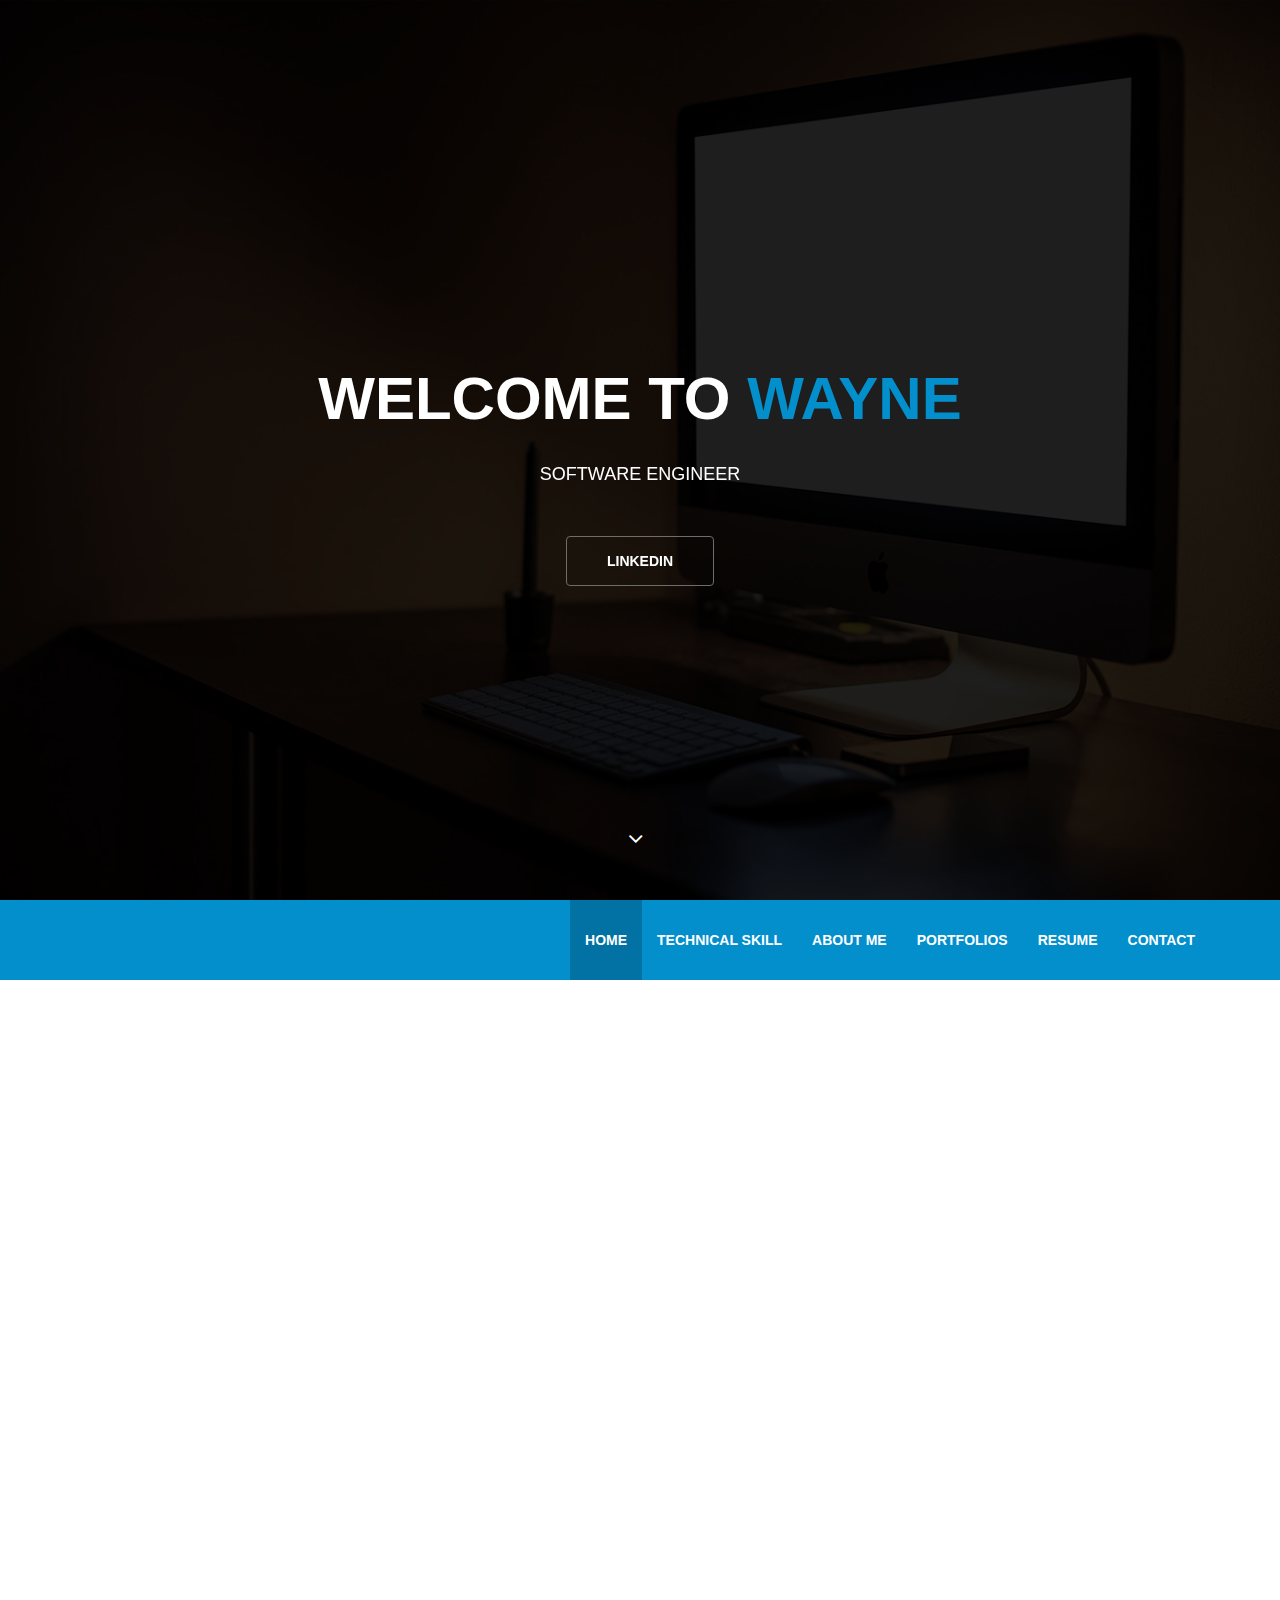
==== index.html @ a73c1608 "add cmpe273 project website link as ducument" ====
<!DOCTYPE html>
<html lang="en">

<head>
    <meta charset="utf-8">
    <meta name="viewport" content="width=device-width, initial-scale=1.0">
    <meta name="description" content="">
    <meta name="author" content="">
    <title>Wayne</title>
    <link href="css/bootstrap.min.css" rel="stylesheet">
    <link href="css/animate.min.css" rel="stylesheet">
    <link href="css/font-awesome.min.css" rel="stylesheet">
    <link href="css/lightbox.css" rel="stylesheet">
    <link href="css/main.css" rel="stylesheet">
    <link id="css-preset" href="css/presets/preset1.css" rel="stylesheet">
    <link href="css/responsive.css" rel="stylesheet">

    <!--[if lt IE 9]>
    <script src="js/html5shiv.js"></script>
    <script src="js/respond.min.js"></script>
  <![endif]-->

<!-- 
    <link href='http://fonts.googleapis.com/css?family=Open+Sans:300,400,600,700' rel='stylesheet' type='text/css'>
 -->
    <link rel="shortcut icon" href="images/favicon.ico">
    <style>
    video#bgvid {
    position: fixed;
    top: 50%;
    left: 50%;
    min-width: 100%;
    min-height: 100%;
    width: auto;
    height: auto;
    z-index: -100;
    -ms-transform: translateX(-50%) translateY(-50%);
    -moz-transform: translateX(-50%) translateY(-50%);
    -webkit-transform: translateX(-50%) translateY(-50%);
    transform: translateX(-50%) translateY(-50%);
    background: url(polina.jpg) no-repeat;
    background-size: cover;
    }
    </style>
</head>
<!--/head-->

<body>

    <!--.preloader-->
    <div class="preloader"> <i class="fa fa-circle-o-notch fa-spin"></i></div>
    <!--/.preloader-->

    <header id="home">
        <div id="home-slider" class="carousel slide carousel-fade" data-ride="carousel">
            <div class="carousel-inner">
                <!-- <div class="item active" style="background-video: url(images/slider/OregonCoast.mp4)"> -->
                <div class="item active" id="video">
                    <video id="bgvid" playsinline autoplay muted loop>
                        <source src="images/slider/OregonCoast.mp4" type="video/mp4">
                    </video>
                    <a id="tohash" href="#mission"><i class="fa fa-angle-down"></i></a>
                    <!-- 
<a class="left-control" href="#home-slider" data-slide="prev"><i class="fa fa-angle-right"></i></a>
                    <a class="right-control" href="#home-slider" data-slide="next"><i class="fa fa-angle-left"></i></a>
 -->

                </div>

                <div class="caption">
                    <h1 class="animated fadeInLeftBig">Welcome to <span>WAYNE</span></h1>
                    <p class="animated fadeInRightBig">
                        SOFTWARE ENGINEER</p>
                    <a data-scroll class="btn btn-start animated fadeInUpBig" href="https://www.linkedin.com/in/waynelemars/" target = "_blank">LinkedIn</a>
                </div>
            </div>
            <!-- <div class="item" style="background-image: url(images/slider/2.jpg)">
                <div class="caption">
                    <h1 class="animated fadeInLeftBig">Say Hello to <span>BIA</span></h1>
                    <p class="animated fadeInRightBig">San Jose State University</p>
                    <a data-scroll class="btn btn-start animated fadeInUpBig" href="#mission">Start now</a>
                </div>
            </div>
            <div class="item" style="background-image: url(images/slider/3.jpg)">
                <div class="caption">
                    <h1 class="animated fadeInLeftBig">We are <span>Banking and Inverstiment</span></h1>
                    <p class="animated fadeInRightBig">San Jose State University</p>
                    <a data-scroll class="btn btn-start animated fadeInUpBig" href="#mission">Start now</a>
                </div>
            </div> -->
        </div>



        </div>
        <!--/#home-slider-->
        <div class="main-nav ">
            <div class="container">
                <div class="navbar-header">
                    <button type="button" class="navbar-toggle" data-toggle="collapse" data-target=".navbar-collapse">
                        <span class="sr-only">Toggle navigation</span>
                        <span class="icon-bar"></span>
                        <span class="icon-bar"></span>
                        <span class="icon-bar"></span>
                    </button>

                </div>
                <div class="collapse navbar-collapse">
                    <ul class="nav navbar-nav navbar-right">
                        <li class="scroll active"><a href="#home">Home</a></li>
                        <li class="scroll"><a href="#technicalSkill">Technical Skill</a></li>
                        <li class="scroll"><a href="#about-us">About Me</a></li>
                        <li class="scroll"><a href="#portfolio">Portfolios</a></li>
                        <li class="scroll"><a href="https://drive.google.com/open?id=1Xyy0rPMXRr4rrI1zQ_FR4zaPFt6vJYE7" target = "_blank">Resume</a></li>
            

                        <li class="scroll"><a href="#contact">Contact</a></li>
                    </ul>
                </div>
            </div>
        </div>
        <!--/#main-nav-->
    </header>
    <!--/#home-->
    <section id="technicalSkill">
        <div class="container">
            <div class="heading wow fadeInUp" data-wow-duration="1000ms" data-wow-delay="300ms">
                <div class="row">
                    <div class="text-center col-sm-8 col-sm-offset-2">
                        <h2>Technical Skill</h2>
                        <p>Cloud Technologies, Enterprise Distributed Systems, Virtualization Technologies, Enterprise Application
Development, Mobile Software System Design, Database Systems, Data Structures and Algorithms</p>
                    </div>
                </div>
            </div>
            <!-- <div class="text-center our-mission">
                <div class="row">
                    <div class="col-sm-4 wow fadeInDown" data-wow-duration="1000ms" data-wow-delay="300ms">
                        <div class="service-icon">
                            <i class="fa fa-flask"></i>
                        </div>
                        <div class="service-info">
                            <h3>Professional Development</h3>
                            <p>Lorem ipsum dolor sit amet, consectetur adipisicing elit, sed do eiusmod tempor incididunt ut labore et dolore</p>
                        </div>
                    </div>
                    <div class="col-sm-4 wow fadeInDown" data-wow-duration="1000ms" data-wow-delay="450ms">
                        <div class="service-icon">
                            <i class="fa fa-umbrella"></i>
                        </div>
                        <div class="service-info">
                            <h3>Networking</h3>
                            <p>Lorem ipsum dolor sit amet, consectetur adipisicing elit, sed do eiusmod tempor incididunt ut labore et dolore</p>
                        </div>
                    </div>
                    <div class="col-sm-4 wow fadeInDown" data-wow-duration="1000ms" data-wow-delay="550ms">
                        <div class="service-icon">
                            <i class="fa fa-cloud"></i>
                        </div>
                        <div class="service-info">
                            <h3>Awesome Support</h3>
                            <p>Lorem ipsum dolor sit amet, consectetur adipisicing elit, sed do eiusmod tempor incididunt ut labore et dolore</p>
                        </div>
                    </div>
                    <div class="col-sm-4 wow fadeInUp" data-wow-duration="1000ms" data-wow-delay="650ms">
                        <div class="service-icon">
                            <i class="fa fa-coffee"></i>
                        </div>
                        <div class="service-info">
                            <h3>Friendship</h3>
                            <p>Lorem ipsum dolor sit amet, consectetur adipisicing elit, sed do eiusmod tempor incididunt ut labore et dolore</p>
                        </div>
                    </div>
                    <div class="col-sm-4 wow fadeInUp" data-wow-duration="1000ms" data-wow-delay="750ms">
                        <div class="service-icon">
                            <i class="fa fa-bitbucket"></i>
                        </div>
                        <div class="service-info">
                            <h3>Investment</h3>
                            <p>Lorem ipsum dolor sit amet, consectetur adipisicing elit, sed do eiusmod tempor incididunt ut labore et dolore</p>
                        </div>
                    </div>
                    <div class="col-sm-4 wow fadeInUp" data-wow-duration="1000ms" data-wow-delay="850ms">
                        <div class="service-icon">
                            <i class="fa fa-gift"></i>
                        </div>
                        <div class="service-info">
                            <h3>Internship</h3>
                            <p>Lorem ipsum dolor sit amet, consectetur adipisicing elit, sed do eiusmod tempor incididunt ut labore et dolore</p>
                        </div>
                    </div>
                </div>
            </div>
        </div> -->
    </section>
    <!--/#mission-->
    <section id="about-us" class="parallax">
        <div class="container">
            <div class="row">
                <div class="col-sm-6">
                    <div class="about-info wow fadeInUp" data-wow-duration="1000ms" data-wow-delay="300ms">
                        <!-- 
<h2>About us</h2>
                        <p>BIA is a Business organization at San José State that works closely with faculty and its officer members to enhance the undergraduate experience. </p>
 -->
                        <h2>About me</h2>
                        <p> &nbsp&nbsp&nbsp&nbsp Hi, my name is Wayne. I am a software engineer with two specializations which are cloud computing and distributed systems. I have full stack experience in Spring Boot, Ruby on Rails and LAMP stack.</p></br>  

<p>&nbsp&nbsp&nbsp&nbsp This past summer, I worked at a private cloud company called Cloudescent, an AWS partner. I helped them to build a SaaS product which allowed software engineers to automate their EC2 service. There are two main features I worked on which are EC2 Backup and Restore.</p></br>
<p>&nbsp&nbsp&nbsp&nbsp I also helped the company to do data modeling based on business requirements using ERD diagram and implemented it using DDL and DML on PostgreSQL. This product improves engineers’ productivity by 85%.</p></br>
<p>&nbsp&nbsp&nbsp&nbsp It is my pleasure to interview with your company and I would be happy to share more with you during the interview. </p>
                    </div>
                </div>
                <div class="col-sm-6">
                    <div class="our-skills wow fadeInDown" data-wow-duration="1000ms" data-wow-delay="300ms">
                        <div class="single-skill wow fadeInDown" data-wow-duration="1000ms" data-wow-delay="300ms">
                            <p class="lead">Java</p>
                            <div class="progress">
                                <div class="progress-bar progress-bar-primary six-sec-ease-in-out" role="progressbar" aria-valuetransitiongoal="100">100%</div>
                            </div>
                        </div>
                        <div class="single-skill wow fadeInDown" data-wow-duration="1000ms" data-wow-delay="400ms">
                            <p class="lead">Cloud Computing AWS</p>
                            <div class="progress">
                                <div class="progress-bar progress-bar-primary six-sec-ease-in-out" role="progressbar" aria-valuetransitiongoal="90">90%</div>
                            </div>
                        </div>
                        <div class="single-skill wow fadeInDown" data-wow-duration="1000ms" data-wow-delay="500ms">
                            <p class="lead">Spring Boot</p>
                            <div class="progress">
                                <div class="progress-bar progress-bar-primary six-sec-ease-in-out" role="progressbar" aria-valuetransitiongoal="85">85%</div>
                            </div>
                        </div>
                        <div class="single-skill wow fadeInDown" data-wow-duration="1000ms" data-wow-delay="600ms">
                            <p class="lead">Full Stack Development</p>
                            <div class="progress">
                                <div class="progress-bar progress-bar-primary six-sec-ease-in-out" role="progressbar" aria-valuetransitiongoal="85">85%</div>
                            </div>
                        </div>
                          <div class="single-skill wow fadeInDown" data-wow-duration="1000ms" data-wow-delay="600ms">
                            <p class="lead">Restful API</p>
                            <div class="progress">
                                <div class="progress-bar progress-bar-primary six-sec-ease-in-out" role="progressbar" aria-valuetransitiongoal="85">85%</div>
                            </div>
                        </div>
                    </div>
                </div>
            </div>
        </div>
    </section>
    <!--/#about-us-->

    <section id="portfolio">
        <div class="container">
            <div class="row">
                <div class="heading text-center col-sm-8 col-sm-offset-2 wow fadeInUp" data-wow-duration="1000ms" data-wow-delay="300ms">
                    <h2>Portfolio</h2>
                    <p>Collaborative Online Coding System, AWS automating SaaS Application, Restaurant Order Management System, Amazon EC2 Instance Monitoring Tool</p>
                </div>
            </div>
        </div>
        <div class="container-fluid">
            <div class="row">
                <div class="col-sm-3">
                    <div class="folio-item wow fadeInRightBig" data-wow-duration="1000ms" data-wow-delay="300ms">
                        <div class="folio-image">
                            <img class="img-responsive" src="images/event/Greenfoot.jpeg" alt="">
                        </div>
                        <div class="overlay">
                            <div class="overlay-content">
                                <div class="overlay-text">
                                    <div class="folio-info">
                                        <h3>GreenFoot</h3>
                                        <p>Java</p>
                                    </div>
                                    <div class="folio-overview">
                                        <span class="folio-link"><a href="https://www.youtube.com/watch?v=GdZNpyn2QMc&feature=youtu.be" target="_blank"><i class="fa fa-youtube-square"></i></a></span>                                        
<!-- 
                                        <span class="folio-expand"><a href="images/event/1TCU.jpg" data-lightbox="portfolio"><i class="fa fa-search-plus"></i></a></span>
 -->
                                    </div>
                                </div>
                            </div>
                        </div>
                    </div>
                </div>
                <div class="col-sm-3">
                    <div class="folio-item wow fadeInLeftBig" data-wow-duration="1000ms" data-wow-delay="400ms">
                        <div class="folio-image">
                            <img class="img-responsive" src="images/event/Restaurant.png" alt="">
                        </div>
                        <div class="overlay">
                            <div class="overlay-content">
                                <div class="overlay-text">
                                    <div class="folio-info">
                                        <h3>Restaurant Take Out System</h3>
                                        <p>Spring Boot</p>
                                    </div>
                                    <div class="folio-overview">
                                     <span class="folio-link"><a href="https://github.com/Waynelemars/SpringMVC" target="_blank"><i class="fa fa-github"></i></a></span>
                                        <span class="folio-link"><a href="http://35.196.162.209:8080/" target="_blank"><i class="fa fa-link"></i></a></span>
                                         <span class="folio-link"><a href="https://drive.google.com/file/d/1qSRrYSbOS4ohAgG1v7SWoRisOBOS0lA4/view?usp=sharing" target="_blank"><i class="fa fa-database"></i></a></span>
                                         <span class="folio-link"><a href="https://docs.google.com/document/d/1XEyUjTGEIUEwkvwrrg3VhpHtHd4iCnbakp4od3PWVbg/edit?usp=sharing" target="_blank"><i class="fa fa-eye"></i></a></span>

                                        <!-- 
                                        <span class="folio-expand"><a href="images/event/2LCoBOlympics.jpg" data-lightbox="portfolio"><i class="fa fa-search-plus"></i></a></span>
 -->
                                    </div>
                                </div>
                            </div>
                        </div>
                    </div>
                </div>
                <div class="col-sm-3">
                    <div class="folio-item wow fadeInRightBig" data-wow-duration="1000ms" data-wow-delay="500ms">
                        <div class="folio-image">
                            <img class="img-responsive" src="images/event/Cloudescent.jpeg" alt="">
                        </div>
                        <div class="overlay">
                            <div class="overlay-content">
                                <div class="overlay-text">
                                    <div class="folio-info">
                                        <h3>AWS Automation System</h3>
                                        <p>Ruby on Rails</p>
                                    </div>
                                    <div class="folio-overview">
                                        <span class="folio-link"><a href="https://github.com/Waynelemars/AWS-EC2-Backup_and_Restore" target="_blank" ><i class="fa fa-github"></i></a></span>
                                        <span class="folio-link"><a href="https://drive.google.com/file/d/1qSRrYSbOS4ohAgG1v7SWoRisOBOS0lA4/view?usp=sharing" target="_blank" ><i class="fa fa-database"></i></a></span>
                                         <span class="folio-link"><a href="https://drive.google.com/file/d/0B_B-3CaLyS2-V0hGZ2hQODllc2c/view?usp=sharing" target="_blank" ><i class="fa fa-youtube"></i></a></span>
                                         <span class="folio-link"><a href="https://docs.google.com/document/d/1edJWvzgw9dbh739mhlh6CPS43Y2AZ3-ZQGCwwzHvr3M/edit?usp=sharing" target="_blank" ><i class="fa fa-book"></i></a></span>

                                        <!-- 

                                        <!-- 
                                        <span class="folio-expand"><a href="images/event/3officer.jpg" data-lightbox="portfolio"><i class="fa fa-search-plus"></i></a></span>
 -->
                                    </div>
                                </div>
                            </div>
                        </div>
                    </div>
                </div>
                <div class="col-sm-3">
                    <div class="folio-item wow fadeInLeftBig" data-wow-duration="1000ms" data-wow-delay="600ms">
                        <div class="folio-image">
                            <img class="img-responsive" src="images/event/EC2 monitoring Tool.png" alt="">
                        </div>
                        <div class="overlay">
                            <div class="overlay-content">
                                <div class="overlay-text">
                                    <div class="folio-info">
                                        <h3>AWS EC2 monitoring Tool</h3>
                                        <p>Go, Angular, Java, Mongo</p>
                                    </div>
                                    <div class="folio-overview">
                                        <span class="folio-link"><a href="https://github.com/Waynelemars/AWS-Monitoring-Tool-Using-Golang" target="_blank" ><i class="fa fa-github"></i></a></span>
                                        <span class="folio-link"><a href="https://sites.google.com/site/wayneawsmonitoringtool/" target="_blank" ><i class="fa fa-book"></i></a></span><!-- 

                                        <!-- 
                                        <span class="folio-expand"><a href="images/event/4orrientation.jpg" data-lightbox="portfolio"><i class="fa fa-search-plus"></i></a></span>
 -->
                                    </div>
                                </div>
                            </div>
                        </div>
                    </div>
                </div>
               <!-- 
 <div class="col-sm-3">
                    <div class="folio-item wow fadeInRightBig" data-wow-duration="1000ms" data-wow-delay="700ms">
                        <div class="folio-image">
                            <img class="img-responsive" src="images/event/5citynationalbank.jpg" alt="">
                        </div>
                        <div class="overlay">
                            <div class="overlay-content">
                                <div class="overlay-text">
                                    <div class="folio-info">
                                        <h3>City National Bank</h3>
                                        <p>Bank Tour</p>
                                    </div>
                                    <div class="folio-overview">
                                        <!~~ <span class="folio-link"><a class="folio-read-more" href="#" data-single_url="portfolio-single.html" ><i class="fa fa-link"></i></a></span> ~~>
                                        <span class="folio-expand"><a href="images/event/5citynationalbank.jpg" data-lightbox="portfolio"><i class="fa fa-search-plus"></i></a></span>
                                    </div>
                                </div>
                            </div>
                        </div>
                    </div>
                </div>
                <div class="col-sm-3">
                    <div class="folio-item wow fadeInLeftBig" data-wow-duration="1000ms" data-wow-delay="800ms">
                        <div class="folio-image">
                            <img class="img-responsive" src="images/event/6bowling.jpg" alt="">
                        </div>
                        <div class="overlay">
                            <div class="overlay-content">
                                <div class="overlay-text">
                                    <div class="folio-info">
                                        <h3>Social</h3>
                                        <p>Bowling</p>
                                    </div>
                                    <div class="folio-overview">
                                        <!~~ <span class="folio-link"><a class="folio-read-more" href="#" data-single_url="portfolio-single.html" ><i class="fa fa-link"></i></a></span> ~~>
                                        <span class="folio-expand"><a href="images/event/6bowling.jpg" data-lightbox="portfolio"><i class="fa fa-search-plus"></i></a></span>
                                    </div>
                                </div>
                            </div>
                        </div>
                    </div>
                </div>
                <div class="col-sm-3">
                    <div class="folio-item wow fadeInRightBig" data-wow-duration="1000ms" data-wow-delay="900ms">
                        <div class="folio-image">
                            <img class="img-responsive" src="images/event/7tableing.jpg" alt="">
                        </div>
                        <div class="overlay">
                            <div class="overlay-content">
                                <div class="overlay-text">
                                    <div class="folio-info">
                                        <h3>Tabling</h3>
                                        <p>SJSU,club fair</p>
                                    </div>
                                    <div class="folio-overview">
                                        <!~~ <span class="folio-link"><a class="folio-read-more" href="#" data-single_url="portfolio-single.html" ><i class="fa fa-link"></i></a></span> ~~>
                                        <span class="folio-expand"><a href="images/event/7tableing.jpg" data-lightbox="portfolio"><i class="fa fa-search-plus"></i></a></span>
                                    </div>
                                </div>
                            </div>
                        </div>
                    </div>
                </div>
                <div class="col-sm-3">
                    <div class="folio-item wow fadeInLeftBig" data-wow-duration="1000ms" data-wow-delay="1000ms">
                        <div class="folio-image">
                            <img class="img-responsive" src="images/event/8CFA.jpg" alt="">
                        </div>
                        <div class="overlay">
                            <div class="overlay-content">
                                <div class="overlay-text">
                                    <div class="folio-info">
                                        <h3>CFA Society</h3>
                                        <p>Education,Engagement</p>
                                    </div>
                                    <div class="folio-overview">
                                        <!~~ <span class="folio-link"><a class="folio-read-more" href="#" data-single_url="portfolio-single.html" ><i class="fa fa-link"></i></a></span> ~~>
                                        <span class="folio-expand"><a href="images/event/8CFA.jpg" data-lightbox="portfolio"><i class="fa fa-search-plus"></i></a></span>
                                    </div>
                                </div>
                            </div>
                        </div>
                    </div>
                </div>
            </div>
        </div>
 -->
        <div id="portfolio-single-wrap">
            <div id="portfolio-single">
            </div>
        </div>
        <!-- /#portfolio-single-wrap -->
    </section>
    <!--/#portfolio-->

    <section id="team">
   <!-- 
     <div class="container">
            <div class="row">
                <div class="heading text-center col-sm-8 col-sm-offset-2 wow fadeInUp" data-wow-duration="1200ms" data-wow-delay="300ms">
                    <h2>The Team</h2>
                    <!~~ <p>Lorem ipsum dolor sit amet, consectetur adipisicing elit, sed do eiusmod tempor incididunt ut labore et dolore magna aliqua ut enim ad minim veniam</p> ~~>
                </div>
            </div>
            <div class="team-members">
                <div class="row">
                    <div class="col-sm-3">
                        <div class="team-member wow flipInY" data-wow-duration="1000ms" data-wow-delay="300ms">
                            <div class="member-image">
                                <img class="img-responsive" src="images/team/1.jpg" alt="">
                            </div>
                            <div class="member-info">
                                <h3>Deven Benard</h3>
                                <h4>President</h4>
                                <p>Consectetur adipisicing elit, sed do eiusmod tempor incididunt</p>
                            </div>
                            <!~~ <div class="social-icons">
                                <ul>
                                    <li><a class="facebook" href="#"><i class="fa fa-facebook"></i></a></li>
                                    <li><a class="twitter" href="#"><i class="fa fa-twitter"></i></a></li>
                                    <li><a class="linkedin" href="#"><i class="fa fa-linkedin"></i></a></li>
                                    <li><a class="dribbble" href="#"><i class="fa fa-dribbble"></i></a></li>
                                    <li><a class="rss" href="#"><i class="fa fa-rss"></i></a></li>
                                </ul>
                            </div> ~~>
                        </div>
                    </div>
                    <div class="col-sm-3">
                        <div class="team-member wow flipInY" data-wow-duration="1000ms" data-wow-delay="500ms">
                            <div class="member-image">
                                <img class="img-responsive" src="images/team/2.jpg" alt="">
                            </div>
                            <div class="member-info">
                                <h3>Thanaa Makdsi</h3>
                                <h4>Executive Vice President</h4>
                                <p>Consectetur adipisicing elit, sed do eiusmod tempor incididunt</p>
                            </div>
                            <!~~ <div class="social-icons">
                                <ul>
                                    <li><a class="facebook" href="#"><i class="fa fa-facebook"></i></a></li>
                                    <li><a class="twitter" href="#"><i class="fa fa-twitter"></i></a></li>
                                    <li><a class="linkedin" href="#"><i class="fa fa-linkedin"></i></a></li>
                                    <li><a class="dribbble" href="#"><i class="fa fa-dribbble"></i></a></li>
                                    <li><a class="rss" href="#"><i class="fa fa-rss"></i></a></li>
                                </ul>
                            </div> ~~>
                        </div>
                    </div>
                    <div class="col-sm-3">
                        <div class="team-member wow flipInY" data-wow-duration="1000ms" data-wow-delay="800ms">
                            <div class="member-image">
                                <img class="img-responsive" src="images/team/3.jpg" alt="">
                            </div>
                            <div class="member-info">
                                <h3>Akash Takhar</h3>
                                <h4>Senior Vice President/com Officer </h4>
                                <p>Consectetur adipisicing elit, sed do eiusmod tempor incididunt</p>
                            </div>
                            <!~~ <div class="social-icons">
                                <ul>
                                    <li><a class="facebook" href="#"><i class="fa fa-facebook"></i></a></li>
                                    <li><a class="twitter" href="#"><i class="fa fa-twitter"></i></a></li>
                                    <li><a class="linkedin" href="#"><i class="fa fa-linkedin"></i></a></li>
                                    <li><a class="dribbble" href="#"><i class="fa fa-dribbble"></i></a></li>
                                    <li><a class="rss" href="#"><i class="fa fa-rss"></i></a></li>
                                </ul>
                            </div> ~~>
                        </div>
                    </div>
                    <div class="col-sm-3">
                        <div class="team-member wow flipInY" data-wow-duration="1000ms" data-wow-delay="1100ms">
                            <div class="member-image">
                                <img class="img-responsive" src="images/team/4.jpg" alt="">
                            </div>
                            <div class="member-info">
                                <h3>Jeff Thompson </h3>
                                <h4>Vice President of Finance</h4>
                                <p>Consectetur adipisicing elit, sed do eiusmod tempor incididunt</p>
                            </div>
                            <!~~ <div class="social-icons">
                                <ul>
                                    <li><a class="facebook" href="#"><i class="fa fa-facebook"></i></a></li>
                                    <li><a class="twitter" href="#"><i class="fa fa-twitter"></i></a></li>
                                    <li><a class="linkedin" href="#"><i class="fa fa-linkedin"></i></a></li>
                                    <li><a class="dribbble" href="#"><i class="fa fa-dribbble"></i></a></li>
                                    <li><a class="rss" href="#"><i class="fa fa-rss"></i></a></li>
                                </ul>
                            </div> ~~>
                        </div>
                    </div>
                    <div class="col-sm-3">
                        <div class="team-member wow flipInY" data-wow-duration="1000ms" data-wow-delay="1400ms">
                            <div class="member-image">
                                <img class="img-responsive" src="images/team/5.jpg" alt="">
                            </div>
                            <div class="member-info">
                                <h3>Diksha Jagga</h3>
                                <h4>Vice President of Membership</h4>
                                <p>Consectetur adipisicing elit, sed do eiusmod tempor incididunt</p>
                            </div>
                            <!~~ <div class="social-icons">
                                <ul>
                                    <li><a class="facebook" href="#"><i class="fa fa-facebook"></i></a></li>
                                    <li><a class="twitter" href="#"><i class="fa fa-twitter"></i></a></li>
                                    <li><a class="linkedin" href="#"><i class="fa fa-linkedin"></i></a></li>
                                    <li><a class="dribbble" href="#"><i class="fa fa-dribbble"></i></a></li>
                                    <li><a class="rss" href="#"><i class="fa fa-rss"></i></a></li>
                                </ul>
                            </div> ~~>
                        </div>
                    </div>
                    <div class="col-sm-3">
                        <div class="team-member wow flipInY" data-wow-duration="1000ms" data-wow-delay="1700ms">
                            <div class="member-image">
                                <img class="img-responsive" src="images/team/6.jpg" alt="">
                            </div>
                            <div class="member-info">
                                <h3>Brian Yi</h3>
                                <h4>Vice President of Marketing</h4>
                                <p>Consectetur adipisicing elit, sed do eiusmod tempor incididunt</p>
                            </div>
                            <!~~ <div class="social-icons">
                                <ul>
                                    <li><a class="facebook" href="#"><i class="fa fa-facebook"></i></a></li>
                                    <li><a class="twitter" href="#"><i class="fa fa-twitter"></i></a></li>
                                    <li><a class="linkedin" href="#"><i class="fa fa-linkedin"></i></a></li>
                                    <li><a class="dribbble" href="#"><i class="fa fa-dribbble"></i></a></li>
                                    <li><a class="rss" href="#"><i class="fa fa-rss"></i></a></li>
                                </ul>
                            </div> ~~>
                        </div>
                    </div>
                    <div class="col-sm-3">
                        <div class="team-member wow flipInY" data-wow-duration="1000ms" data-wow-delay="2000ms">
                            <div class="member-image">
                                <img class="img-responsive" src="images/team/7.jpg" alt="">
                            </div>
                            <div class="member-info">
                                <h3>Wayne Lin</h3>
                                <h4>Chief Technology/Investment Officer</h4>
                                <p>Consectetur adipisicing elit, sed do eiusmod tempor incididunt</p>
                            </div>
                            <!~~ <div class="social-icons">
                                <ul>
                                    <li><a class="facebook" href="#"><i class="fa fa-facebook"></i></a></li>
                                    <li><a class="twitter" href="#"><i class="fa fa-twitter"></i></a></li>
                                    <li><a class="linkedin" href="#"><i class="fa fa-linkedin"></i></a></li>
                                    <li><a class="dribbble" href="#"><i class="fa fa-dribbble"></i></a></li>
                                    <li><a class="rss" href="#"><i class="fa fa-rss"></i></a></li>
                                </ul>
                            </div> ~~>
                        </div>
                    </div>

                </div>
            </div>
        </div>
 -->
    </section>
    <!--/#team-->

    <section id="features" class="parallax">
        <div class="container">
            <div class="row count">
                <div class="col-sm-4 col-xs-12 wow fadeInLeft" data-wow-duration="1000ms" data-wow-delay="300ms">
                    <i class="fa fa-github" ><a href="https://github.com/Waynelemars"></i>
                    <h3>Github</h3>
                </div>
                <div class="col-sm-4 col-xs-12 wow fadeInLeft" data-wow-duration="1000ms" data-wow-delay="500ms">
                    <i class="fa fa-linkedin-square"></i>
                    <h3><a href="https://www.linkedin.com/in/waynelemars/">LinkedIn</a></h3>
                </div>
                <div class="col-sm-4 col-xs-12 wow fadeInLeft" data-wow-duration="1000ms" data-wow-delay="700ms">
                    <i class="fa fa-youtube"></i>
                    <h3><a href="https://www.youtube.com/channel/UC9PaPQKDhMb7QN-CRlaLw6w/featured?disable_polymer=1">YouTube</a></h3>
                </div>
      <!-- 
          <div class="col-sm-4 col-xs-6 wow fadeInLeft" data-wow-duration="1000ms" data-wow-delay="900ms">
                    <i class="fa fa-users"></i>
                    <h3>Networking</h3>

                </div>
 -->
            </div>
        </div>
    </section>
    <!--/#features-->

    <section id="pricing">
      <!-- 
  <div class="container">
            <div class="row">
                <div class="heading text-center col-sm-8 col-sm-offset-2 wow fadeInUp" data-wow-duration="1200ms" data-wow-delay="300ms">
                    <h2>Membership Fee</h2>
                    <p></p>
                </div>
            </div>
            <div class="pricing-table">
                <div class="row">


                    <div class="col-sm-6">
                        <div class="single-table featured wow flipInY" data-wow-duration="1000ms" data-wow-delay="800ms">
                            <h3>One Semester</h3>
                            <div class="price">
                                $35<span>/semester</span>
                            </div>
                            <p>
                            </p>
                            <a href="#" class="btn btn-lg btn-primary">Sign up</a>
                        </div>
                    </div>
                    <div class="col-sm-6">
                        <div class="single-table featured  wow flipInY" data-wow-duration="1000ms" data-wow-delay="1100ms">
                            <h3>One Year</h3>
                            <div class="price">
                                $45<span>/year</span>
                            </div>
                            <p>
                            </p>
                            <a href="#" class="btn btn-lg btn-primary">Sign up</a>
                        </div>
                    </div>
                </div>
            </div>
        </div>
 -->
    </section>
    <!--/#pricing-->

    <!-- <section id="twitter" class="parallax">
        <div>
            <a class="twitter-left-control" href="#twitter-carousel" role="button" data-slide="prev"><i class="fa fa-angle-left"></i></a>
            <a class="twitter-right-control" href="#twitter-carousel" role="button" data-slide="next"><i class="fa fa-angle-right"></i></a>
            <div class="container">
                <div class="row">
                    <div class="col-sm-8 col-sm-offset-2">
                        <div class="twitter-icon text-center">
                            <i class="fa fa-twitter"></i>
                            <h4>Themeum</h4>
                        </div>
                        <div id="twitter-carousel" class="carousel slide" data-ride="carousel">
                            <div class="carousel-inner">
                                <div class="item active wow fadeIn" data-wow-duration="1000ms" data-wow-delay="300ms">
                                    <p>Introducing Shortcode generator for Helix V2 based templates <a href="#"><span>#helixframework #joomla</span> http://bit.ly/1qlgwav</a></p>
                                </div>
                                <div class="item">
                                    <p>Introducing Shortcode generator for Helix V2 based templates <a href="#"><span>#helixframework #joomla</span> http://bit.ly/1qlgwav</a></p>
                                </div>
                                <div class="item">
                                    <p>Introducing Shortcode generator for Helix V2 based templates <a href="#"><span>#helixframework #joomla</span> http://bit.ly/1qlgwav</a></p>
                                </div>
                            </div>
                        </div>
                    </div>
                </div>
            </div>
        </div>
    </section> -->
    <!--/#twitter-->

    <!-- <section id="blog">
        <div class="container">
            <div class="row">
                <div class="heading text-center col-sm-8 col-sm-offset-2 wow fadeInUp" data-wow-duration="1200ms" data-wow-delay="300ms">
                    <h2>Blog Posts</h2>
                    <p>Lorem ipsum dolor sit amet, consectetur adipisicing elit, sed do eiusmod tempor incididunt ut labore et dolore magna aliqua ut enim ad minim veniam</p>
                </div>
            </div>
            <div class="blog-posts">
                <div class="row">
                    <div class="col-sm-4 wow fadeInUp" data-wow-duration="1000ms" data-wow-delay="400ms">
                        <div class="post-thumb">
                            <a href="#"><img class="img-responsive" src="images/blog/1.jpg" alt=""></a>
                            <div class="post-meta">
                                <span><i class="fa fa-comments-o"></i> 3 Comments</span>
                                <span><i class="fa fa-heart"></i> 0 Likes</span>
                            </div>
                            <div class="post-icon">
                                <i class="fa fa-pencil"></i>
                            </div>
                        </div>
                        <div class="entry-header">
                            <h3><a href="#">Lorem ipsum dolor sit amet consectetur adipisicing elit</a></h3>
                            <span class="date">June 26, 2014</span>
                            <span class="cetagory">in <strong>Photography</strong></span>
                        </div>
                        <div class="entry-content">
                            <p>Lorem ipsum dolor sit amet, consectetur adipisicing elit, sed do eiusmod tempor incididunt ut labore et dolore magna aliqua. </p>
                        </div>
                    </div>
                    <div class="col-sm-4 wow fadeInUp" data-wow-duration="1000ms" data-wow-delay="600ms">
                        <div class="post-thumb">
                            <div id="post-carousel" class="carousel slide" data-ride="carousel">
                                <ol class="carousel-indicators">
                                    <li data-target="#post-carousel" data-slide-to="0" class="active"></li>
                                    <li data-target="#post-carousel" data-slide-to="1"></li>
                                    <li data-target="#post-carousel" data-slide-to="2"></li>
                                </ol>
                                <div class="carousel-inner">
                                    <div class="item active">
                                        <a href="#"><img class="img-responsive" src="images/blog/2.jpg" alt=""></a>
                                    </div>
                                    <div class="item">
                                        <a href="#"><img class="img-responsive" src="images/blog/1.jpg" alt=""></a>
                                    </div>
                                    <div class="item">
                                        <a href="#"><img class="img-responsive" src="images/blog/3.jpg" alt=""></a>
                                    </div>
                                </div>
                                <a class="blog-left-control" href="#post-carousel" role="button" data-slide="prev"><i class="fa fa-angle-left"></i></a>
                                <a class="blog-right-control" href="#post-carousel" role="button" data-slide="next"><i class="fa fa-angle-right"></i></a>
                            </div>
                            <div class="post-meta">
                                <span><i class="fa fa-comments-o"></i> 3 Comments</span>
                                <span><i class="fa fa-heart"></i> 0 Likes</span>
                            </div>
                            <div class="post-icon">
                                <i class="fa fa-picture-o"></i>
                            </div>
                        </div>
                        <div class="entry-header">
                            <h3><a href="#">Lorem ipsum dolor sit amet consectetur adipisicing elit</a></h3>
                            <span class="date">June 26, 2014</span>
                            <span class="cetagory">in <strong>Photography</strong></span>
                        </div>
                        <div class="entry-content">
                            <p>Lorem ipsum dolor sit amet, consectetur adipisicing elit, sed do eiusmod tempor incididunt ut labore et dolore magna aliqua. </p>
                        </div>
                    </div>
                    <div class="col-sm-4 wow fadeInUp" data-wow-duration="1000ms" data-wow-delay="800ms">
                        <div class="post-thumb">
                            <a href="#"><img class="img-responsive" src="images/blog/3.jpg" alt=""></a>
                            <div class="post-meta">
                                <span><i class="fa fa-comments-o"></i> 3 Comments</span>
                                <span><i class="fa fa-heart"></i> 0 Likes</span>
                            </div>
                            <div class="post-icon">
                                <i class="fa fa-video-camera"></i>
                            </div>
                        </div>
                        <div class="entry-header">
                            <h3><a href="#">Lorem ipsum dolor sit amet consectetur adipisicing elit</a></h3>
                            <span class="date">June 26, 2014</span>
                            <span class="cetagory">in <strong>Photography</strong></span>
                        </div>
                        <div class="entry-content">
                            <p>Lorem ipsum dolor sit amet, consectetur adipisicing elit, sed do eiusmod tempor incididunt ut labore et dolore magna aliqua. </p>
                        </div>
                    </div>
                </div>
                <div class="load-more wow fadeInUp" data-wow-duration="1000ms" data-wow-delay="500ms">
                    <a href="#" class="btn-loadmore"><i class="fa fa-repeat"></i> Load More</a>
                </div>
            </div>
        </div>
    </section> -->
    <!--/#blog-->

    <section id="contact">
        <!-- <div id="google-map" class="wow fadeIn" data-latitude="37.335268" data-longitude="-121.881361" data-wow-duration="1000ms" data-wow-delay="400ms"></div> -->
        <div id="contact-us" class="parallax">
            <div class="container">
                <div class="row">
               <!--  col-sm-offset-2 -->
                    <div class="heading text-center col-sm-12 col-lg-12  wow fadeInUp" data-wow-duration="1000ms" data-wow-delay="300ms">
          <!--               <h2>Contact Me</h2> -->
                        <div class="col-sm-12 col-lg-12">
        
                            <div class="wow fadeInUp" data-wow-duration="1000ms" data-wow-delay="300ms">
                                <ul class="address">
                                    <li><span><h2>Contact Me</h2></span></li>
                                    <li><i class="fa fa-map-marker"></i> <span> Address:</span> San Jose, California </li>

                                    <li><i class="fa fa-envelope"></i> <span> Email:</span><a href="mailto:waynelemars@gmail.com"> waynelemars@gmail.com<a></li>
                                    <li><i class="fa fa-phone"></i> <span> Phone:</span> <a href="#">(415)-510-0655</a></li>
                                    <li><i class="fa fa-phone"></i> <span> Phone:</span> <a href="#">(415)-696-9417</a></li>
                                </ul>
                            </div>
                        </div>
           
                    </div>
                </div>
<!-- 
                <div class="contact-form wow fadeIn" data-wow-duration="1000ms" data-wow-delay="600ms">
                    <div class="row">
                        <div class="col-sm-6">
                            <form id="main-contact-form" name="contact-form" method="post" action="#">
                                <div class="row  wow fadeInUp" data-wow-duration="1000ms" data-wow-delay="300ms">
                                    <div class="col-sm-6">
                                        <div class="form-group">
                                            <input type="text" name="name" class="form-control" placeholder="Name" required="required">
                                        </div>
                                    </div>
                                    <div class="col-sm-6">
                                        <div class="form-group">
                                            <input type="email" name="email" class="form-control" placeholder="Email Address" required="required">
                                        </div>
                                    </div>
                                </div>
                                <div class="form-group">
                                    <input type="text" name="subject" class="form-control" placeholder="Subject" required="required">
                                </div>
                                <div class="form-group">
                                    <textarea name="message" id="message" class="form-control" rows="4" placeholder="Enter your message" required="required"></textarea>
                                </div>
                                <div class="form-group">
                                    <button type="submit" class="btn-submit">Send Now</button>
                                </div>
                            </form>
                        </div>
                        <div class="col-sm-6">
                            <div class="contact-info wow fadeInUp" data-wow-duration="1000ms" data-wow-delay="300ms">

                                <ul class="address">
                                    <li><i class="fa fa-map-marker"></i> <span> Address:</span> San Jose, California </li>

                                    <li><i class="fa fa-envelope"></i> <span> Email:</span><a href="mailto:waynelemars@gmail.com"> waynelemars@gmail.com<a></li>
                                    <li><i class="fa fa-phone"></i> <span> Phone:</span> <a href="#">(415)-696-9417</a></li>
                                </ul>
                            </div>
                        </div>
                    </div>
                </div>
 -->
            </div>
        </div>
    </section>
    <!--/#contact-->
    <footer id="footer">
        <div class="footer-top wow fadeInUp" data-wow-duration="1000ms" data-wow-delay="300ms">
            <div class="container text-center">

                <div class="social-icons">
                    <ul>
                        <!-- <li><a class="envelope" href="#"><i class="fa fa-envelope"></i></a></li>
                        <li><a class="twitter" href="#"><i class="fa fa-twitter"></i></a></li>
                        <li><a class="dribbble" href="#"><i class="fa fa-dribbble"></i></a></li> -->
                     <!--    <li><a class="facebook" href="https://www.facebook.com/SJSUBIA/"><i class="fa fa-facebook"></i></a></li> -->
                        <!-- <li><a class="linkedin" href="#"><i class="fa fa-linkedin"></i></a></li>
                        <li><a class="tumblr" href="#"><i class="fa fa-tumblr-square"></i></a></li> -->
                    </ul>
                </div>
            </div>
        </div>
<!-- 
        <div class="footer-bottom">
            <div class="container">
                <div class="row">
                    <div class="col-sm-6">
                        <p>&copy; 2017 WAYNE.</p>
                    </div>

                </div>
            </div>
        </div>
 -->
    </footer>

    <script type="text/javascript" src="js/jquery.js"></script>
    <script type="text/javascript" src="js/bootstrap.min.js"></script>
<!-- 
    <script type="text/javascript" src="http://maps.google.com/maps/api/js?sensor=true"></script>
 -->
    <script type="text/javascript" src="js/jquery.inview.min.js"></script>
    <script type="text/javascript" src="js/wow.min.js"></script>
    <script type="text/javascript" src="js/mousescroll.js"></script>
<!-- 
    <script type="text/javascript" src="js/smoothscroll.js"></script>
 -->
    <script type="text/javascript" src="js/jquery.countTo.js"></script>
    <script type="text/javascript" src="js/lightbox.min.js"></script>
    <script type="text/javascript" src="js/main.js"></script>
    <link rel="stylesheet" href="https://maxcdn.bootstrapcdn.com/font-awesome/4.4.0/css/font-awesome.min.css">  

</body>

</html>
---- css/main.css ----
/*
  Theme Name: Oxygen
  Theme Uri: http://www.themeum.com
  Author: Themeum
  Author Uri: http://www.themeum.com
  Description: Onepage Site Template
  Version: 1.0
*/

/*************************
*******Typography******
**************************/

body {
  font-family: 'Open Sans', sans-serif;
  font-size: 14px;
  line-height: 24px;
  color: #666;
  background-color: #fff;
}

h1, h2, h3, h4, h5, h6 {
  color: #333;
}

h2 {
  font-size: 30px;
  margin-bottom: 20px;
}

h3 {
  font-size: 18px;
}

.parallax {
  background-size: cover;
  background-repeat: no-repeat;
  background-position: center;
  background-attachment: fixed;
}

.parallax,
.parallax h1,
.parallax h2,
.parallax h3,
.parallax h4,
.parallax h5,
.parallax h6 {
  color: #fff;
}

.parallax input[type="text"],
.parallax input[type="text"]:hover,
.parallax input[type="email"],
.parallax input[type="email"]:hover,
.parallax input[type="url"],
.parallax input[type="url"]:hover,
.parallax input[type="password"],
.parallax input[type="password"]:hover,
.parallax textarea,
.parallax textarea:hover {
  font-weight: 300;
  color: #fff;
}

.btn {
  border: 0;
  border-radius: 0;
}

.btn.btn-primary:hover {
  background-color: #017fb5;
}

.navbar-nav li a:hover,
.navbar-nav li a:focus {
  outline:none;
  outline-offset: 0;
  text-decoration:none;
  background: transparent;
}

a {
  text-decoration: none;
  -webkit-transition: 300ms;
  -moz-transition: 300ms;
  -o-transition: 300ms;
  transition: 300ms;
}

a:focus,
a:hover {
  text-decoration: none;
  outline: none
}

section {
  padding: 90px 0;
}

.heading {
  padding-bottom:90px;
}

.preloader {
  position: fixed;
  top: 0;
  left: 0;
  right: 0;
  bottom: 0;
  z-index: 999999;
  background: #fff;
}

.preloader > i {
  position: absolute;
  font-size: 36px;
  line-height: 36px;
  top: 50%;
  left: 50%;
  height: 36px;
  width: 36px;
  margin-top: -15px;
  margin-left: -15px;
  display: inline-block;
}


/*************************
********Home CSS**********
**************************/
#home-slider {
  overflow: hidden;
  position: relative;
}

#home-slider .caption {
  position: absolute;
  top: 50%;
  margin-top: -104px;
  left: 0;
  right: 0;
  text-align: center;
  text-transform: uppercase;
  z-index: 15;
  font-size: 18px;
  font-weight: 300;
  color: #fff;
}

#home-slider .caption h1 {
  color: #fff;
  font-size: 60px;
  font-weight: 700;
  margin-bottom: 30px;
}

.caption .btn-start {
  color: #fff;
  font-size: 14px;
  font-weight: 600;
  padding:14px 40px;
  border: 1px solid #6e6d6c;
  border-radius: 4px;
  margin-top: 40px;
}

.caption .btn-start:hover {
  color: #fff
}

.carousel-fade .carousel-inner .item {
  opacity: 0;
  -webkit-transition-property: opacity;
  transition-property: opacity;
  background-repeat: no-repeat;
  background-size: cover;
  height: 2037px;
}

.carousel-fade .carousel-inner .item:after {
  content: " ";
  position: absolute;
  top: 0;
  bottom: 0;
  left: 0;
  right: 0;
  background: rgba(0,0,0,.7);
}

.carousel-fade .carousel-inner .active {
  opacity: 1;
}
.carousel-fade .carousel-inner .active.left,
.carousel-fade .carousel-inner .active.right {
  left: 0;
  opacity: 0;
  z-index: 1;
}
.carousel-fade .carousel-inner .next.left,
.carousel-fade .carousel-inner .prev.right {
  opacity: 1;
}
.carousel-fade .carousel-control {
  z-index: 2;
}

.left-control, .right-control {
  position: absolute;
  top: 50%;
  height: 51px;
  width: 51px;
  line-height: 48px;
  border-radius: 50%;
  border:1px solid #fff;
  z-index: 20;
  font-size: 24px;
  color: #fff;
  text-align: center;
  -webkit-transition: all 0.5s ease;
  -moz-transition: all 0.5s ease;
  -ms-transition: all 0.5s ease;
  -o-transition: all 0.5s ease;
  transition: all 0.5s ease;
}

.left-control {
  left: -51px
}

.right-control {
  right: -51px;
}

.left-control:hover,
.right-control:hover {
  color: #fff;
}

#home-slider:hover .left-control {
  left:30px
}

#home-slider:hover .right-control {
  right:30px
}

#home-slider .fa-angle-down {
  position: absolute;
  left: 50%;
  bottom: 50px;
  color: #fff;
  display: inline-block;
  width: 24px;
  margin-left: -12px;
  font-size: 24px;
  line-height: 24px;
  z-index: 999;
  -webkit-animation: bounce 3000ms infinite;
  animation: bounce 3000ms infinite;
}

.navbar-right li a {
  color: #fff;
  text-transform: uppercase;
  font-size: 14px;
  font-weight: 600;
  padding-top: 30px;
  padding-bottom: 30px;
}

.navbar-right li.active a {
  background-color: rgba(0,0,0,.2);
}

.navbar-brand h1 {
  margin-top: 5px;
}

/*************************
********Service CSS*******
**************************/

.service-icon {
  border-radius: 4px;
  color: #fff;
  display: inline-block;
  font-size: 36px;
  height: 90px;
  line-height: 90px;
  width: 90px;
  -webkit-transition: background-color 0.2s ease;
  transition: background-color 0.2s ease;
}

.our-services .col-sm-4:hover .service-icon {
  background-color: #333;
}

.our-services .col-sm-4 {
  border-right:1px solid #f2f2f2;
  border-bottom:1px solid #f2f2f2;
  padding-bottom: 50px;
}

.our-services .col-sm-4:nth-child(4),
.our-services .col-sm-4:nth-child(5),
.our-services .col-sm-4:nth-child(6) {
  border-bottom:0;
  padding-top: 60px;
}

.our-services .col-sm-4:nth-child(3),
.our-services .col-sm-4:nth-child(6) {
  border-right:0;
}

.service-info h3 {
  margin-top: 35px;
}

/*************************
********About CSS*******
**************************/
#about-us {
  background-image: url(../images/donmccullough_about.jpg);
  padding: 60px 0;
}

#about-us h2 {
  margin-top: 0;
  color: #fff;
}

#about-us .lead {
  font-size: 16px;
  margin-bottom: 10px;
}

#about-us h1 {
  margin-bottom: 30px;
}

.progress{
  height: 20px;
  background-color: #fff;
  border-radius: 0;
  box-shadow: none;
  -webkit-box-shadow: none;
  margin-bottom: 25px;
}

.progress-bar{
  box-shadow: none;
  -webkit-box-shadow: none;
  text-align: right;
  padding-right: 12px;
  font-size: 12px;
  font-weight: 600;
}


.progress .progress-bar.six-sec-ease-in-out {
  -webkit-transition: width 2s ease-in-out;
  transition:  width 2s ease-in-out;
}

/*************************
********portfolio CSS*****
**************************/

#portfolio .container-fluid,
#portfolio .col-sm-3  {
  overflow: hidden;
  padding: 0;
}

#portfolio .folio-item {
  position: relative;
}

#portfolio .overlay {
  background-color: #000;
  color: #fff;
  left: 0;
  right:0;
  bottom:-100%;
  height: 0;
  position: absolute;
  text-align: center;
  opacity:0;
  -webkit-transition: all 0.5s ease-in-out;
  transition: all 0.5s ease-in-out;
}

.overlay .overlay-content {
  display: table;
  height: 100%;
  width: 100%;
}

.overlay .overlay-text {
  display: table-cell;
  vertical-align: middle;
}

.overlay .folio-info {
  opacity: 0;
  margin-bottom: 75px;
  margin-top: -75px;
  -webkit-transition: all 1s ease-in-out;
  transition: all 1s ease-in-out;
}

.overlay .folio-info h3 {
  margin-top: 0;
  color: #fff;
}

.folio-overview a {
  font-size: 18px;
  color: #333;
  height: 50px;
  width: 50px;
  line-height: 50px;
  border-radius: 50%;
  background-color: #fff;
  display: inline-block;
  margin-top: 20px;
  margin-right: 5px;
}

.folio-overview a:hover {
  color: #fff;
}

.folio-overview .folio-expand {
  margin-top: -500px;
  margin-left: -500px;
}

.folio-image, .folio-overview .folio-expand {
  -webkit-transition: all 0.8s ease-in-out;
  transition: all 0.8s ease-in-out;
}

#portfolio .folio-item:hover .folio-image {
  -webkit-transform: scale(1.5) rotate(-15deg);
  transform: scale(1.5) rotate(-15deg);
}

.folio-image img {
  width: 100%;
}

#portfolio .folio-item:hover .overlay {
  opacity: 0.8;
  bottom: 0;
  height: 100%;
}

#portfolio .folio-item:hover .folio-overview .folio-expand {
  margin-top: 0;
  margin-left:0;
}

#portfolio .folio-item:hover .overlay .folio-info {
  opacity: 1;
  margin-bottom:0;
  margin-top:0;
}


#single-portfolio {
  padding: 90px 0;
  background: #f5f5f5;
  position: relative;
}

#single-portfolio img {
  width: 100%;
  margin-bottom: 10px;
}

#single-portfolio .close-folio-item {
  position: absolute;
  top: 30px;
  font-size: 34px;
  width: 34px;
  height: 34px;
  left: 50%;
  color: #999;
  margin-left: -17px;
}

/*************************
*********Team CSS*********
**************************/
#team {
  padding-top: 0;
}

.team-members {
  margin-bottom: 25px;
}

.social-icons {
  margin-top:30px;
  text-align: center;
}

.social-icons ul {
  list-style: none;
  padding: 0;
  margin: 0;
  display: inline-block;
}

.social-icons ul li {
  float: left;
  margin-right: 8px;
}

.social-icons ul li:last-child {
  margin-right: 0;
}

.social-icons ul li a {
  color:#fff;
  background-color: #d9d9d9;
  height: 36px;
  width: 36px;
  line-height: 36px;
  display: block;
  font-size: 16px;
  opacity: 0.8;
}

.social-icons ul li a:hover {
  opacity: 1;
  -webkit-transform: scale(1.2);
  transform: scale(1.2);
}

.team-member {
  text-align: center;
  color: #333;
  font-size: 14px;
}

.team-member:hover .social-icons ul li a.facebook {
  background-color: #3b5999;
}
.team-member:hover .social-icons ul li a.twitter {
  background-color: #2ac6f7;
}
.team-member:hover .social-icons ul li a.dribbble {
  background-color: #ff5b92;
}
.team-member:hover .social-icons ul li a.linkedin {
  background-color: #036dc0;
}
.team-member:hover .social-icons ul li a.rss {
  background-color: #ff6b00;
}

#team .img-responsive {
  width: 100%;
}

.member-info h3 {
  margin-top: 35px;
}

.member-info h4 {
  font-size: 14px;
  margin-bottom: 15px;
  color: #999;
}


/*************************
*******Features CSS*******
**************************/
#features {
  text-align: center;
  background-image: url(../images/VincentLock_GoldenGate.jpg);
}

#features i {
  font-size: 48px;
}

#features h3 {
  margin-top: 15px;
  font-size: 30px;
  margin-bottom: 7px;
  color: #fff;
}

#features .slider-overlay {
  opacity: 0.8;
}


/*************************
*****Pricing Table CSS****
**************************/
.pricing-table {
  text-align: center;
}

.single-table {
  padding: 30px 20px 20px;
  border:1px solid #f2f2f2;
}

.single-table h3 {
  margin-top: 0;
  padding: 0;
  font-size: 18px;
  text-transform: uppercase;
  margin-bottom: 30px;
}

.price {
  font-size: 36px;
  line-height: 36px;
}

.price span {
  font-size: 14px;
  line-height: 14px;
}

.single-table ul {
  list-style: none;
  padding: 0;
  margin: 30px 0;
}

.single-table ul li {
  line-height: 30px;
}

.single-table.featured {
  color: #fff;
}

.single-table.featured h3 {
  color: #fff;
}

.single-table.featured .btn.btn-primary {
  background-color: #fff;
}

/*************************
********Twitter CSS*******
**************************/
#twitter {
  background-image: url(../images/twitter-bg.jpg);
}

#twitter > div {
  text-align: center;
  position: relative;
}

#twitter-carousel {
  position: relative;
  z-index: 15
}

.twitter-icon {
  position: relative;
  z-index: 15;
  color: #fff;
}

.twitter-icon .fa-twitter {
  font-size: 24px;
  height: 64px;
  width: 64px;
  line-height: 65px;
  border-radius: 50%;
  position: relative;
}

.twitter-icon .fa-twitter:after {
  position: absolute;
  content: "";
  border-width: 8px;
  border-style: solid;
  left: 24px;
  bottom: -14px;
}

#twitter-carousel .item {
  padding: 0 55px;
}

#twitter-carousel .item a {
  color: #fff;
}

.twitter-icon h4 {
  text-transform: uppercase;
  margin-top: 25px;
  margin-bottom: 25px;
  color: #fff;
}

.twitter-left-control,
.twitter-right-control {
  position: absolute;
  top: 50%;
  color: #fff;
  border: 1px solid #fafafa;
  height:34px;
  width: 34px;
  line-height: 31px;
  margin-top: -17px;
  font-size: 18px;
  border-radius: 50%;
  z-index: 15
}

.twitter-left-control {
  left: 80px;
}

.twitter-right-control {
  right: 80px
}

.twitter-left-control:hover, .twitter-right-control:hover {
  color: #fff;
}


/*************************
**********Blog CSS********
**************************/

.post-thumb {
  position: relative;
}

.post-icon {
  position: absolute;
  top:10px;
  right:10px;
  height: 30px;
  width: 30px;
  line-height: 30px;
  border-radius:4px;
  text-align: center;
  color: #fff;
  font-size: 12px;
}

.post-meta {
  position: absolute;
  bottom: 15px;
  left: 15px;
  color: #fff;
  font-size: 12px;
  text-transform: uppercase;
  font-weight: 600;
}

.post-meta span {
  margin-right: 16px;
}

#post-carousel .carousel-indicators {
  bottom: 3px;
  left: 90%;
}

.blog-left-control, .blog-right-control {
  position: absolute;
  top: 45%;
  width: 30px;
  text-align: center;
  color: rgba(255,255,255,.7);
  font-size: 36px;
}

.blog-left-control {
  left: 0;
}

.blog-right-control {
  right: 0;
}

.blog-left-control:hover, .blog-right-control:hover {
  color: #fff;
}

.entry-header h3 a {
  line-height: 30px;
}

.entry-header .date,
.entry-header .cetagory {
  display: inline-block;
  font-size: 11px;
  font-weight: 600;
  margin-bottom: 30px;
  text-transform: uppercase;
  position: relative;
}

.entry-header .date:after {
  content: "";
  position: absolute;
  left: 0;
  bottom:-22px;
  width: 20px;
  height: 3px;
}

.entry-content {
  font-size: 14px;
}

.load-more {
  display:block;
  text-align: center;
  margin-top: 70px;
}

.btn-loadmore {
  border: 1px solid #f2f2f2;
  color: #666666;
  font-size: 14px;
  font-weight: 600;
  padding: 15px 125px;
  text-transform: uppercase;
}

.btn-loadmore:hover {
  color:#fff;
}

/*************************
**********Contact CSS*****
**************************/

#contact {
  padding-top: 45px;
  padding-bottom: 0;
}

#google-map {
  height: 350px;
}

#contact-us {
  background-image:url(../images/dondebold_contact.jpg);
  padding-bottom: 90px;
}

#contact-us .heading {
  padding-top: 95px;
}

.form-control {
  background-color: transparent;
  border-color: rgba(255,255,255,.1);
  height: 50px;
  border-radius: 0;
  box-shadow: none;
}

textarea.form-control {
  min-height: 180px;
  resize:none;
}

.form-group {
  margin-bottom: 30px;
}

.contact-info {
  padding-left:70px;
  font-weight: 300;
}

ul.address {
  margin-top: 30px;
  list-style: none;
  padding: 0;
  margin: 0;
}

.contact-info ul li {
  margin-bottom: 8px;
}

.contact-info ul li a {
  color: #fff;
}

.btn-submit {
  display: block;
  padding: 12px;
  width: 100%;
  color: #fff;
  border:0;
  margin-top: 40px;
}

#footer {
  color:#fff;
}

.footer-top {
  position: relative;
  padding:30px 0
}

#footer .footer-bottom {
  background-color: #fff;
  padding: 20px 0 10px;
}

#footer .footer-bottom a:hover {
  text-decoration: underline;
}

.footer-logo {
  display: inline-block;
  margin-bottom: 5px;
}

#footer .social-icons {
  margin-top: 15px;
}

#footer .social-icons ul {
  list-style: none;
  padding: 0;
  margin: 0;
}

#footer .social-icons ul li a {
  background-color: rgba(0,0,0,.2);
  border-radius: 4px;
  line-height: 33px;
}

#footer .social-icons ul li a:hover {
  color: #fff
}

#footer .social-icons ul li a.envelope:hover {
  background-color: #CECB26;
}

#footer .social-icons ul li a.facebook:hover {
  background-color: #3b5999;
}
#footer .social-icons ul li a.twitter:hover {
  background-color: #2ac6f7;
}
#footer .social-icons ul li a.dribbble:hover {
  background-color: #ff5b92;
}
#footer .social-icons ul li a.linkedin:hover {
  background-color: #036dc0;
}
#footer .social-icons ul li a.tumblr:hover {
  background-color: #ff6b00;
}

/*Presets*/
---- css/presets/preset1.css ----
a,
#home-slider .caption h1 span, 
#twitter-carousel .item span, 
#footer .footer-bottom, 
#single-portfolio .close-folio-item:hover, 
.single-table.featured .btn.btn-primary, 
.contact-info ul li a:hover, 
#footer .footer-bottom a  {
  color: #028fcc;
}

.btn.btn-primary:hover,
.btn-submit:hover {
  background-color: #027db3
}

a:hover, a:focus {
	color: #027db3;
}

.main-nav, 
.service-icon, 
.progress-bar.progress-bar-primary, 
.single-table.featured, 
.btn.btn-primary, 
.twitter-icon .fa-twitter, 
.twitter-left-control:hover, .twitter-right-control:hover, 
.post-icon, 
.entry-header .date:after, 
.btn-loadmore:hover, 
.btn-submit,
#footer, 
.caption .btn-start:hover, 
.left-control:hover, 
.right-control:hover, 
.folio-overview a:hover {
  background-color:#028fcc;
}

.twitter-left-control:hover, 
.twitter-right-control:hover, 
.btn-loadmore:hover  {
	border: 1px solid #028fcc;
}

.caption .btn-start:hover, 
.left-control:hover, 
.right-control:hover {
	border-color: #028fcc;
}

.twitter-icon .fa-twitter:after {
	border-color: #028fcc transparent transparent;
}
---- css/responsive.css ----
/* lg */ 
@media (min-width: 1200px) {

}

/* md */
@media (min-width: 992px) and (max-width: 1199px) {

}

/* sm */
@media (min-width: 768px) and (max-width: 991px) {
 	.navbar-right li a {
		font-size: 12px;
		padding-right: 10px;
	}
	.social-icons ul li {
		margin-bottom: 10px;
	}
	.price {
		font-size: 16px;
		height: 110px;
		line-height: 30px;
		width: 100%;
	}
	.price span {
		font-size: 40px;
		margin-top: 27px;
	}
	.btn-signup {
		padding: 10px 20px;
	}
}

/* xs */
@media (max-width: 767px) {
	body {
		font-size: 14px;
	}
	#home-slider .caption h1 {
		font-size: 40px;
	}
	#home-slider .caption {
		font-size: 15px;
		padding: 0 30px;
	}
	.left-control, .right-control {
		font-size: 20px;
		height: 30px;
		line-height: 25px;
		width: 30px;
	}
	#home-slider:hover .right-control {
		right: 15px;
	}
	#home-slider:hover .left-control {
		left: 15px;
	}
	.caption .btn-start {
		font-size: 12px;
		padding: 10px 30px;
	}
	.navbar-brand {
		padding: 0 15px 15px;
	}
	.navbar-toggle {
	  border:1px solid #fff;
	}

	.navbar-toggle .icon-bar {
	  background-color: #fff;
	}
	.navbar-right li a {
		font-size: 13px;
		padding-bottom: 8px;
		padding-top: 10px;
	}

	/*services*/
	section {
		padding: 45px 0;
	}
	.heading {
		font-size: 14px;
		padding-bottom: 45px;
	}
	.heading h2 {
		font-size: 26px;
	}
	.service-info h3 {
		font-size: 20px;
	}
	.our-services .col-sm-4 {
		margin-bottom: 32px;
		padding-bottom: 20px;
	}
	.our-services .col-sm-4:nth-child(4), 
	.our-services .col-sm-4:nth-child(5), 
	.our-services .col-sm-4:nth-child(6) {
		padding-top: 0;
	}
	.service-icon {
		font-size: 30px;
		height: 65px;
		line-height: 62px;
		width: 65px;
	}
	.our-services .col-sm-4:hover .service-icon:before {
		height: 90px;
		width: 90px;
	}
	.about-info {
		text-align: center;
		margin-bottom: 50px;
	}
	.team-member {
		margin-bottom: 50px;
	}
	.team-members .col-sm-3, 
	.pricing-table .col-sm-3, 
	#portfolio .col-sm-3, 
	.blog-posts .col-sm-4  {
		width: 50%;
		float: left;
	}
	.social-icons ul li a {
		font-size: 14px;
		height: 30px;
		line-height: 30px;
		width: 30px;
	}	
	.count .col-xs-6 {
		margin-bottom: 35px;
	}
	#features {
		min-height: 330px;
	}
	#features i {
		font-size: 35px;
	}
	#features h3 {
		font-size: 25px;
	}
	.price span {
		font-size: 50px;
		margin-top: 25px;
	}
	.price {
		font-size: 18px;
		height: 110px;
		line-height: 35px;
		width: 130px;
	}
	.single-table ul {
		margin-top: 22px;
	}
	.single-table ul li {
		font-size: 14px;
		margin-top: 15px;
	}
	.btn-signup {
		font-size: 12px;
		margin-top: 25px;
		padding: 10px 35px;
	}
	.single-table{
		margin-bottom: 40px;
		padding: 20px;
	}
	#twitter {
		padding-bottom: 75px;
	}
	.twitter-left-control, 
	.twitter-right-control {
		top: inherit;
		bottom: 30px;
		height: 25px;
		width: 25px;
		line-height: 23px;
		font-size: 14px;
	}
	.twitter-left-control {
		left: 40%
	} 
	.twitter-right-control {
		right: 40%
	}
	#blog {
		overflow: hidden;
	}
	.entry-header h2 {
		line-height: 20px;
	}
	.blog-posts .col-sm-4 {
		margin-bottom: 35px;
	}
	.load-more {
		margin-top: 35px;
	}
	.btn-loadmore {
		font-size: 12px;
		padding: 15px 75px;
	}
	#contact-us .heading {
		padding-top: 35px;
	}
	.contact-info {
		padding-left: 0;
	}
	#footer .footer-bottom {
		text-align: center;
	}
	.footer-bottom p.pull-right {
		float: none !important;
	}
}

/* XS Portrait */
@media (max-width: 479px) {
  
	.team-members .col-sm-3, 
	.pricing-table .col-sm-3, 
	#portfolio .col-sm-3, 
	.blog-posts .col-sm-4 {
		width:100%;
		float: none;
	}
}
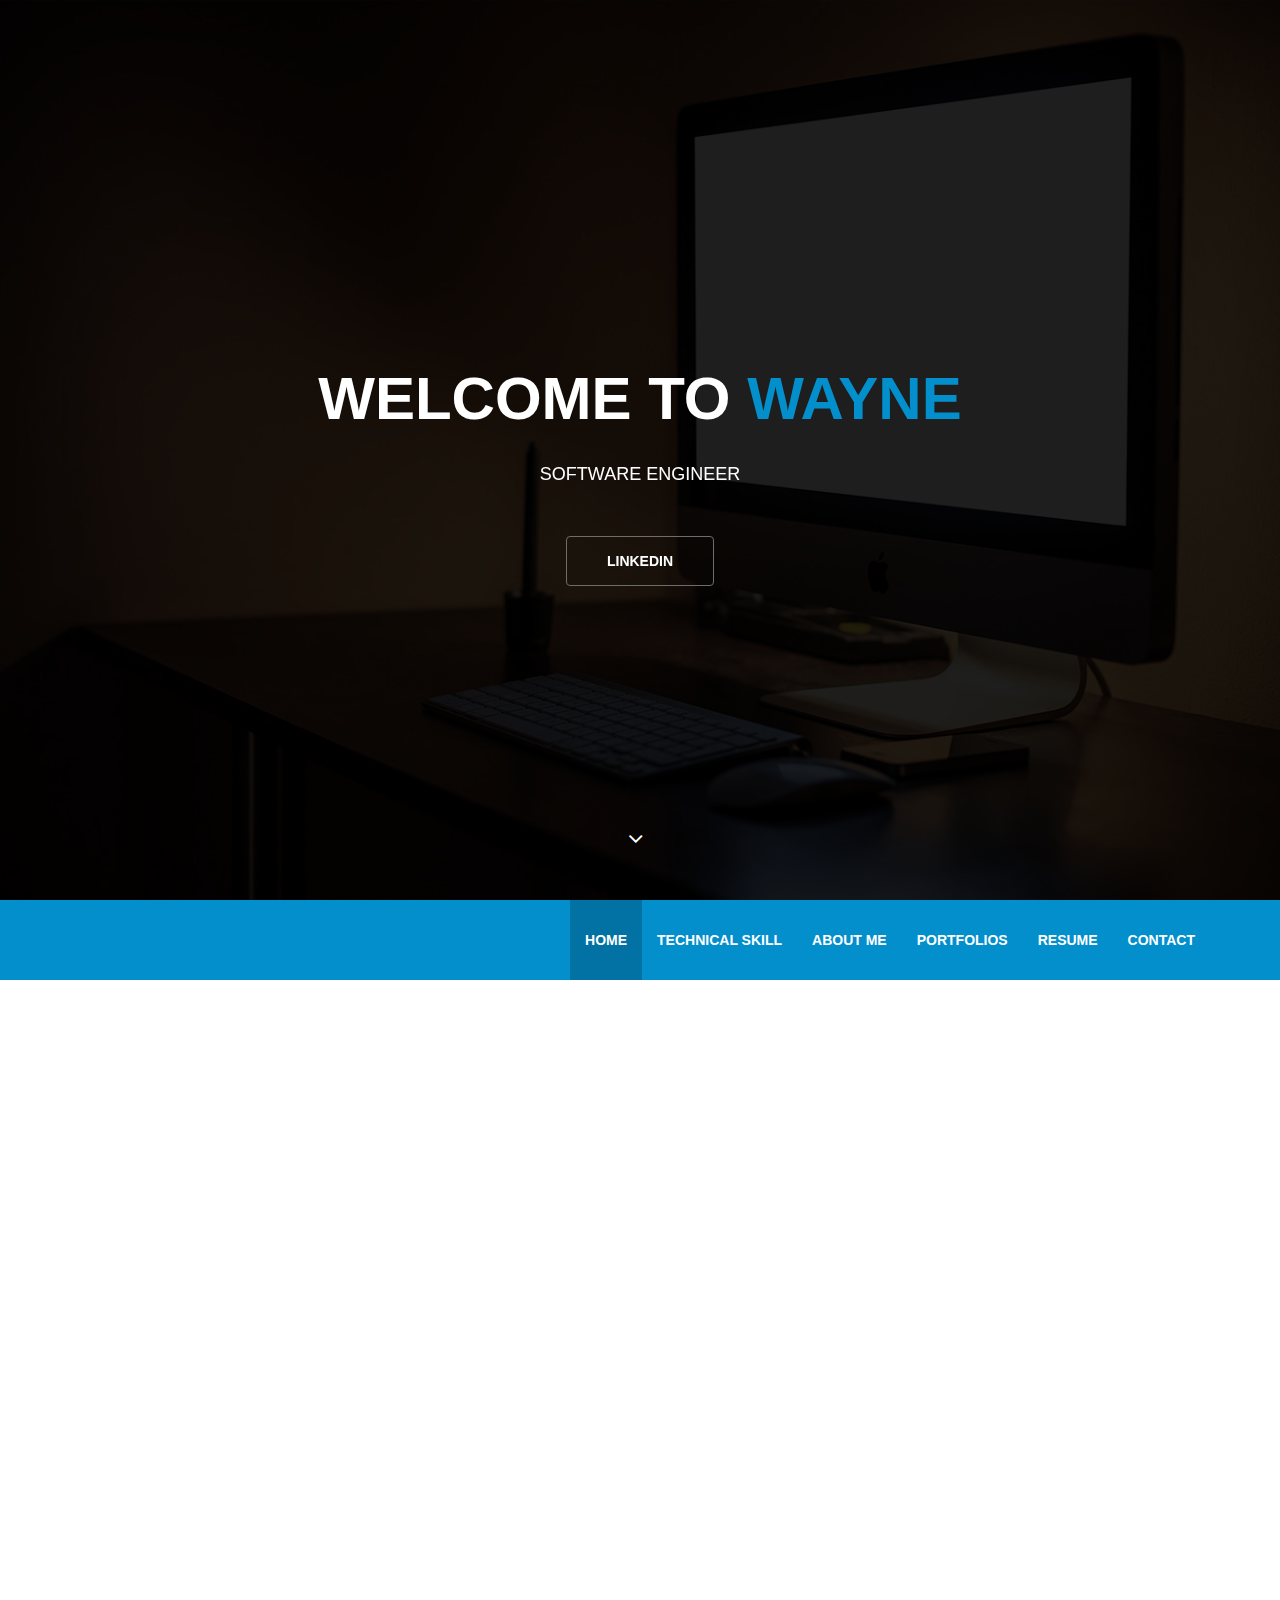
==== commit 5cbd199b: "nothing" ====
--- a/index.html
+++ b/index.html
@@ -206,9 +206,9 @@
                         <h2>About me</h2>
                         <p> &nbsp&nbsp&nbsp&nbsp Hi, my name is Wayne. I am a software engineer with two specializations which are cloud computing and distributed systems. I have full stack experience in Spring Boot, Ruby on Rails and LAMP stack.</p></br>  
 
-<p>&nbsp&nbsp&nbsp&nbsp This past summer, I worked at a private cloud company called Cloudescent, an AWS partner. I helped them to build a SaaS product which allowed software engineers to automate their EC2 service. There are two main features I worked on which are EC2 Backup and Restore.</p></br>
+<p>&nbsp&nbsp&nbsp&nbsp I recently worked for Cloudescent, an AWS (Amazon Web Services) partner. I helped them to build a SaaS product which allowed software engineers to automate their EC2 service. There are two main features I worked on which are EC2 Backup and Restore.</p></br>
 <p>&nbsp&nbsp&nbsp&nbsp I also helped the company to do data modeling based on business requirements using ERD diagram and implemented it using DDL and DML on PostgreSQL. This product improves engineers’ productivity by 85%.</p></br>
-<p>&nbsp&nbsp&nbsp&nbsp It is my pleasure to interview with your company and I would be happy to share more with you during the interview. </p>
+<p>&nbsp&nbsp&nbsp&nbsp It would be my pleasure to interview with your company.</p>
                     </div>
                 </div>
                 <div class="col-sm-6">
@@ -294,13 +294,15 @@
                                 <div class="overlay-text">
                                     <div class="folio-info">
                                         <h3>Restaurant Take Out System</h3>
-                                        <p>Spring Boot</p>
+                                        <p>Spring Boot, MySQL, JAVA</p>
                                     </div>
                                     <div class="folio-overview">
                                      <span class="folio-link"><a href="https://github.com/Waynelemars/SpringMVC" target="_blank"><i class="fa fa-github"></i></a></span>
                                         <span class="folio-link"><a href="http://35.196.162.209:8080/" target="_blank"><i class="fa fa-link"></i></a></span>
                                          <span class="folio-link"><a href="https://drive.google.com/file/d/1qSRrYSbOS4ohAgG1v7SWoRisOBOS0lA4/view?usp=sharing" target="_blank"><i class="fa fa-database"></i></a></span>
                                          <span class="folio-link"><a href="https://docs.google.com/document/d/1XEyUjTGEIUEwkvwrrg3VhpHtHd4iCnbakp4od3PWVbg/edit?usp=sharing" target="_blank"><i class="fa fa-eye"></i></a></span>
+                                         <span class="folio-link"><a href="https://docs.google.com/document/d/17i0sNhI0Oph7-anFPxeeCrqBsMy_3VRZlt_t0bimj0o/edit?usp=sharing" target="_blank"><i class="fa fa-cloud"></i></a></span>
+                                         <span class="folio-link"><a href="https://youtu.be/FjPNIAub7ZU" target="_blank"><i class="fa fa-youtube"></i></a></span>
 
                                         <!-- 
                                         <span class="folio-expand"><a href="images/event/2LCoBOlympics.jpg" data-lightbox="portfolio"><i class="fa fa-search-plus"></i></a></span>
@@ -353,6 +355,7 @@
                                         <p>Go, Angular, Java, Mongo</p>
                                     </div>
                                     <div class="folio-overview">
+                                        <span class="folio-link"><a href="https://www.youtube.com/playlist?list=PLC5iWIxiU5JgsOThM8T6-tFZ-s3TG2I70" target="_blank" ><i class="fa fa-youtube"></i></a></span>
                                         <span class="folio-link"><a href="https://github.com/Waynelemars/AWS-Monitoring-Tool-Using-Golang" target="_blank" ><i class="fa fa-github"></i></a></span>
                                         <span class="folio-link"><a href="https://sites.google.com/site/wayneawsmonitoringtool/" target="_blank" ><i class="fa fa-book"></i></a></span><!-- 
 
